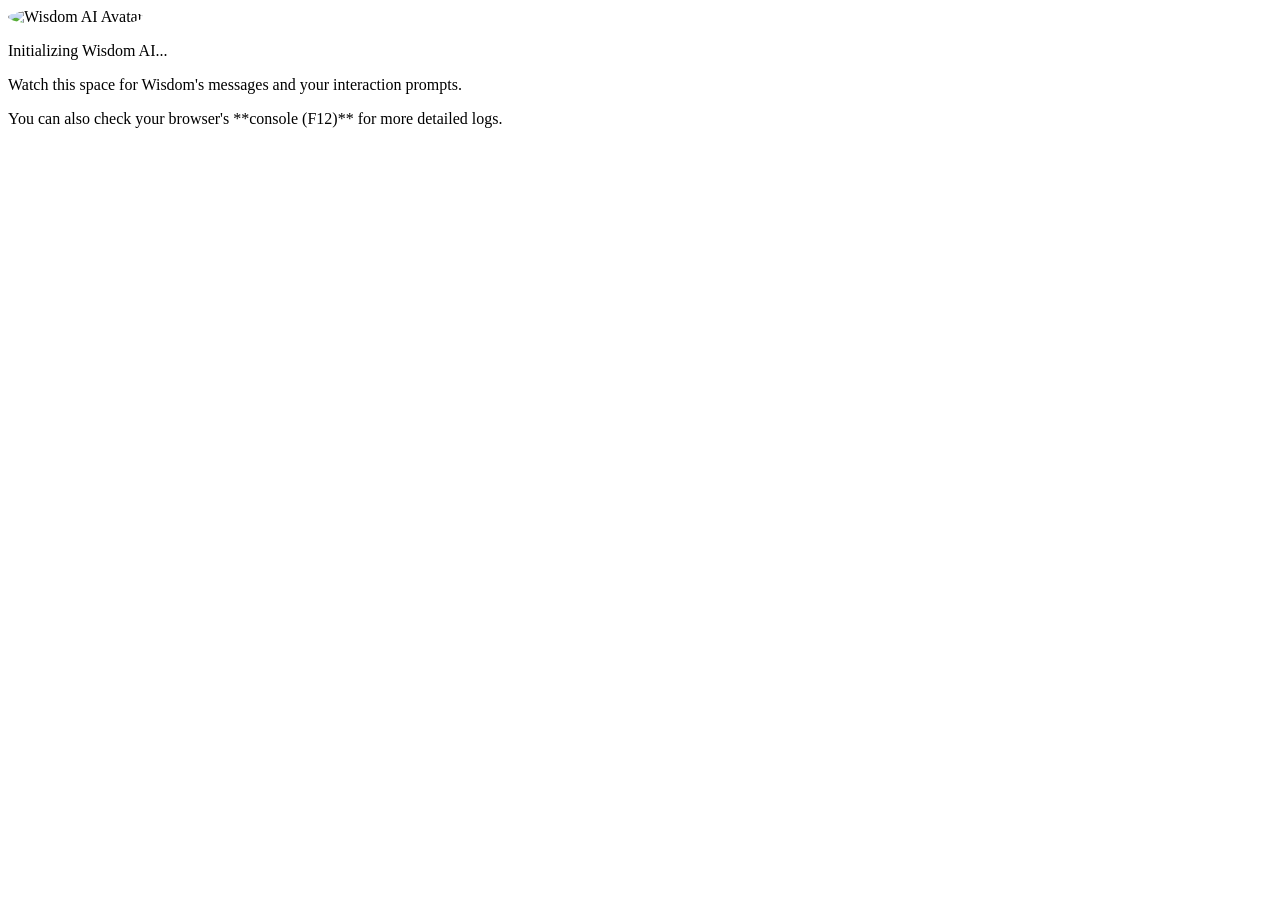
==== index.html @ af9a4269 "Rename untitled_dist_index.html to index.html" ====
<!DOCTYPE html>
<html lang="en" >
<head>
  <meta charset="UTF-8">
  <title>Untitled</title>
  <link rel="stylesheet" href="./style.css">

</head>
<body>
<!-- partial:index.partial.html -->
<div id="wisdom-container">
    <div id="wisdom-avatar">
        <img src="https://via.placeholder.com/150/0000FF/FFFFFF?text=WisdomAI" alt="Wisdom AI Avatar" style="border-radius: 50%;">
    </div>
    <div id="wisdom-output">
        <p>Initializing Wisdom AI...</p>
    </div>
    <div id="user-input">
        </div>
    <div id="action-buttons">
        </div>
    <div id="instructions">
        <p>Watch this space for Wisdom's messages and your interaction prompts.</p>
        <p>You can also check your browser's **console (F12)** for more detailed logs.</p>
    </div>
</div>
<!-- partial -->
  <script  src="./script.js"></script>

</body>
</html>
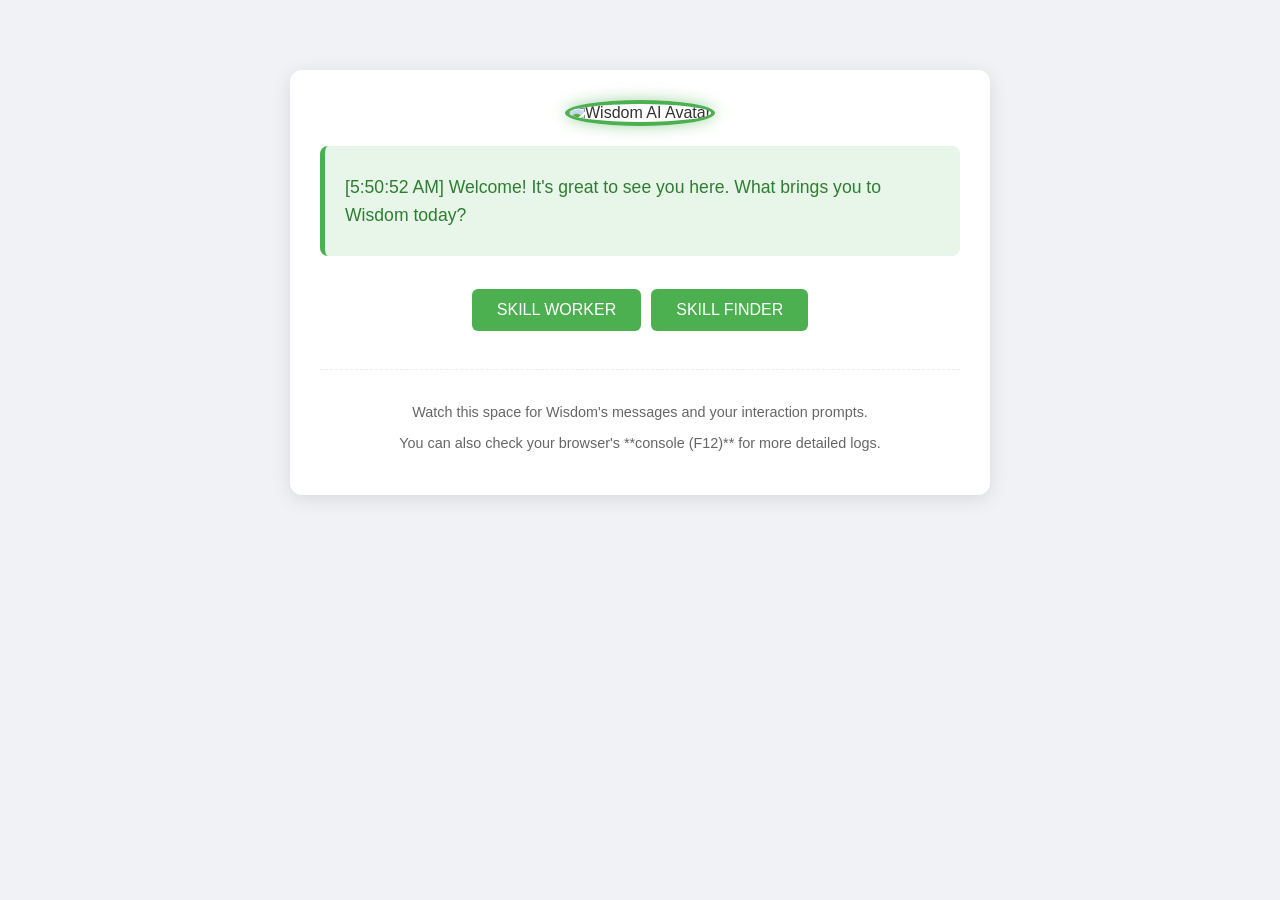
==== commit 4fee3ba4: "Update index.html" ====
--- a/index.html
+++ b/index.html
@@ -25,7 +25,14 @@
     </div>
 </div>
 <!-- partial -->
-  <script  src="./script.js"></script>
+ <script src="https://cdn.jsdelivr.net/npm/@supabase/supabase-js@2"></script>
+    <script>
+        // Initialize Supabase client
+        const supabaseUrl = 'https://cjzqgqowuulircycluuy.supabase.co';
+        const supabaseAnonKey = 'eyJhbGciOiJIUzI1NiIsInR5cCI6IkpXVCJ9.eyJpc3MiOiJzdXBhYmFzZSIsInJlZiI6ImNqcXNncW93dXVsaXJjeWNsdXV5Iiwicm9sZSI6ImFub24iLCJpYXQiOjE3NDgwMjg4MTMsImV4cCI6MjA2MzYwNDgxM30.fuul1gIhT3HC2w5fdnfj0jMd2bHe6bjcuV7HLB1Nhig';
 
-</body>
+        const supabase = Supabase.createClient(supabaseUrl, supabaseAnonKey);
+    </script>
+   <script src="script.js"></script> </body>
 </html>
+</html>
--- a/style.css
+++ b/style.css
@@ -0,0 +1,111 @@
+/* CSS Panel */
+body {
+    font-family: 'Segoe UI', Tahoma, Geneva, Verdana, sans-serif;
+    background-color: #f0f2f5;
+    color: #333;
+    display: flex;
+    justify-content: center;
+    align-items: flex-start;
+    min-height: 100vh;
+    margin: 0;
+    padding: 20px;
+    box-sizing: border-box;
+}
+
+#wisdom-container {
+    background-color: #fff;
+    border-radius: 12px;
+    box-shadow: 0 4px 20px rgba(0, 0, 0, 0.1);
+    padding: 30px;
+    max-width: 700px;
+    width: 100%;
+    text-align: center;
+    box-sizing: border-box;
+    margin-top: 50px;
+}
+
+#wisdom-avatar img {
+    width: 120px;
+    height: 120px;
+    margin-bottom: 20px;
+    border: 4px solid #4CAF50; /* Wisdom's color */
+    box-shadow: 0 0 15px rgba(76, 175, 80, 0.5);
+    transition: transform 0.3s ease-in-out;
+}
+
+#wisdom-avatar img:hover {
+    transform: scale(1.05);
+}
+
+#wisdom-output {
+    background-color: #e8f5e9; /* Light green */
+    border-left: 5px solid #4CAF50;
+    padding: 15px 20px;
+    margin-bottom: 25px;
+    border-radius: 8px;
+    text-align: left;
+    font-size: 1.1em;
+    line-height: 1.6;
+    color: #2e7d32; /* Darker green text */
+    min-height: 80px;
+    display: flex;
+    align-items: center;
+}
+
+#wisdom-output p {
+    margin: 0;
+}
+
+#user-input label, #user-input input, #user-input button {
+    display: block;
+    width: calc(100% - 20px);
+    margin: 10px auto;
+    padding: 12px;
+    font-size: 1em;
+    border-radius: 6px;
+    border: 1px solid #ddd;
+    box-sizing: border-box;
+}
+
+#user-input input:focus {
+    border-color: #4CAF50;
+    outline: none;
+    box-shadow: 0 0 5px rgba(76, 175, 80, 0.3);
+}
+
+#action-buttons button {
+    background-color: #4CAF50; /* Green */
+    color: white;
+    padding: 12px 25px;
+    border: none;
+    border-radius: 6px;
+    cursor: pointer;
+    font-size: 1em;
+    margin: 8px 5px;
+    transition: background-color 0.3s ease, transform 0.2s ease;
+}
+
+#action-buttons button:hover {
+    background-color: #45a049; /* Darker green on hover */
+    transform: translateY(-2px);
+}
+
+#action-buttons button:active {
+    transform: translateY(0);
+}
+
+#action-buttons button.cancel {
+    background-color: #f44336; /* Red for cancel */
+}
+
+#action-buttons button.cancel:hover {
+    background-color: #d32f2f;
+}
+
+#instructions {
+    margin-top: 30px;
+    font-size: 0.9em;
+    color: #666;
+    border-top: 1px dashed #eee;
+    padding-top: 20px;
+}
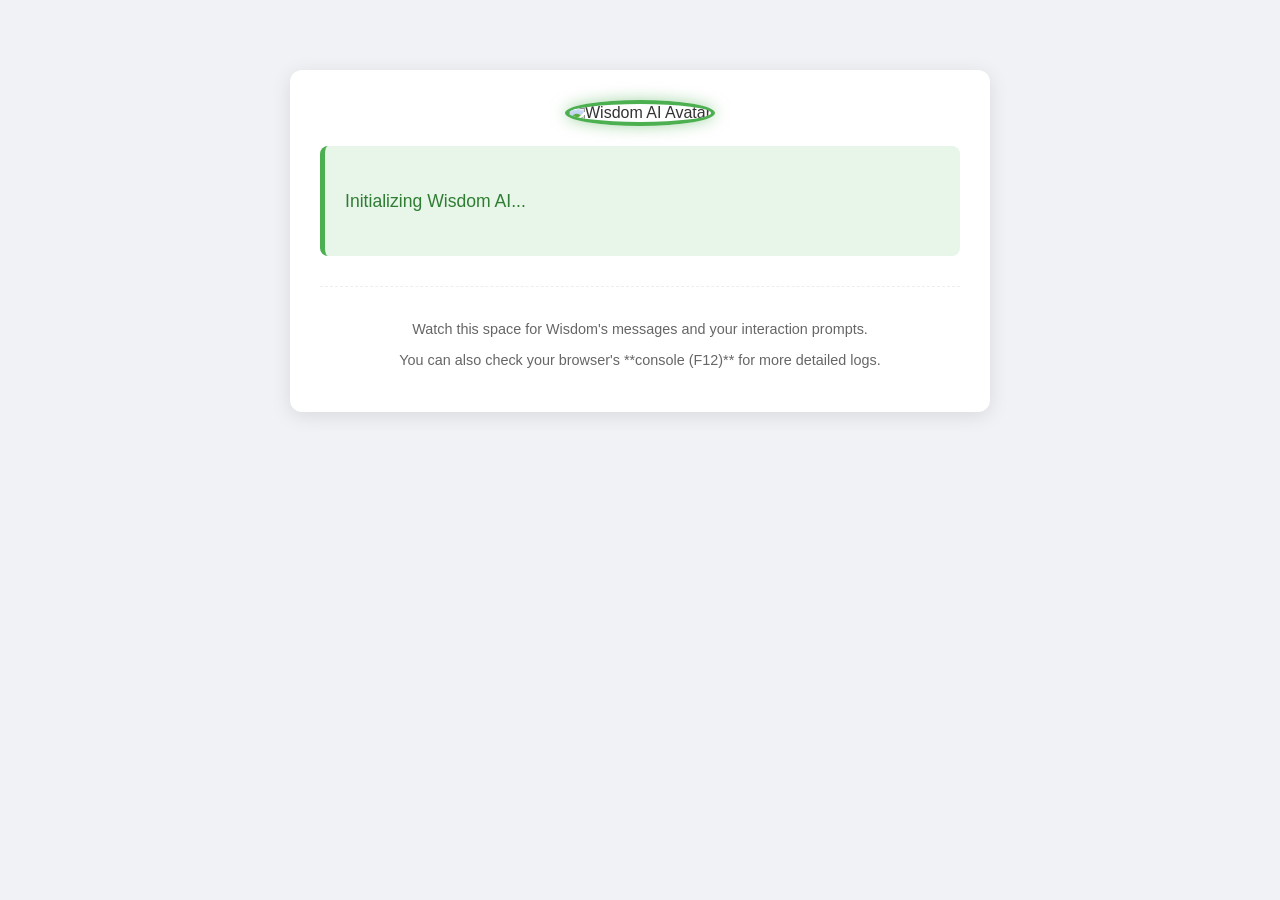
==== commit 3319d493: "Update index.html" ====
--- a/index.html
+++ b/index.html
@@ -35,4 +35,3 @@
     </script>
    <script src="script.js"></script> </body>
 </html>
-</html>
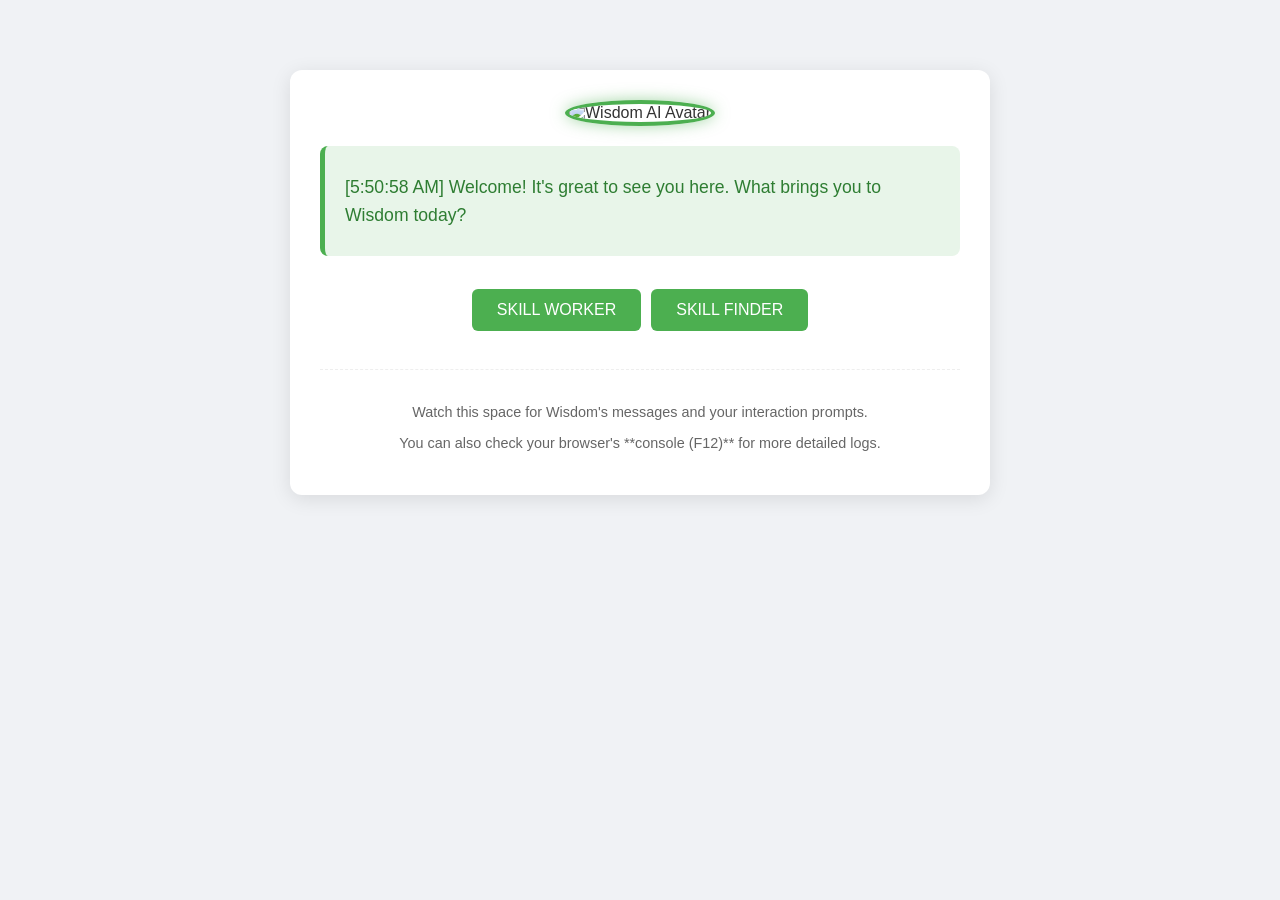
==== commit 58b6910d: "Update index.html" ====
--- a/index.html
+++ b/index.html
@@ -1,37 +1,34 @@
 <!DOCTYPE html>
-<html lang="en" >
+<html lang="en">
 <head>
-  <meta charset="UTF-8">
-  <title>Untitled</title>
-  <link rel="stylesheet" href="./style.css">
-
+    <meta charset="UTF-8">
+    <title>Wisdom AI</title>
+    <link rel="stylesheet" href="./style.css">
 </head>
 <body>
-<!-- partial:index.partial.html -->
-<div id="wisdom-container">
-    <div id="wisdom-avatar">
-        <img src="https://via.placeholder.com/150/0000FF/FFFFFF?text=WisdomAI" alt="Wisdom AI Avatar" style="border-radius: 50%;">
+    <div id="wisdom-container">
+        <div id="wisdom-avatar">
+            <img src="https://via.placeholder.com/150/0000FF/FFFFFF?text=WisdomAI" alt="Wisdom AI Avatar" style="border-radius: 50%;">
+        </div>
+        <div id="wisdom-output">
+            <p>Initializing Wisdom AI...</p>
+        </div>
+        <div id="user-input"></div>
+        <div id="action-buttons"></div>
+        <div id="instructions">
+            <p>Watch this space for Wisdom's messages and your interaction prompts.</p>
+            <p>You can also check your browser's **console (F12)** for more detailed logs.</p>
+        </div>
     </div>
-    <div id="wisdom-output">
-        <p>Initializing Wisdom AI...</p>
-    </div>
-    <div id="user-input">
-        </div>
-    <div id="action-buttons">
-        </div>
-    <div id="instructions">
-        <p>Watch this space for Wisdom's messages and your interaction prompts.</p>
-        <p>You can also check your browser's **console (F12)** for more detailed logs.</p>
-    </div>
-</div>
-<!-- partial -->
- <script src="https://cdn.jsdelivr.net/npm/@supabase/supabase-js@2"></script>
+
+    <script src="https://cdn.jsdelivr.net/npm/@supabase/supabase-js@2"></script>
     <script>
-        // Initialize Supabase client
+        // Initialize Supabase client globally so script.js can access it
         const supabaseUrl = 'https://cjzqgqowuulircycluuy.supabase.co';
         const supabaseAnonKey = 'eyJhbGciOiJIUzI1NiIsInR5cCI6IkpXVCJ9.eyJpc3MiOiJzdXBhYmFzZSIsInJlZiI6ImNqcXNncW93dXVsaXJjeWNsdXV5Iiwicm9sZSI6ImFub24iLCJpYXQiOjE3NDgwMjg4MTMsImV4cCI6MjA2MzYwNDgxM30.fuul1gIhT3HC2w5fdnfj0jMd2bHe6bjcuV7HLB1Nhig';
 
-        const supabase = Supabase.createClient(supabaseUrl, supabaseAnonKey);
+        window.supabase = Supabase.createClient(supabaseUrl, supabaseAnonKey); // Make it available on the window object
     </script>
-   <script src="script.js"></script> </body>
+    <script src="script.js"></script>
+</body>
 </html>
